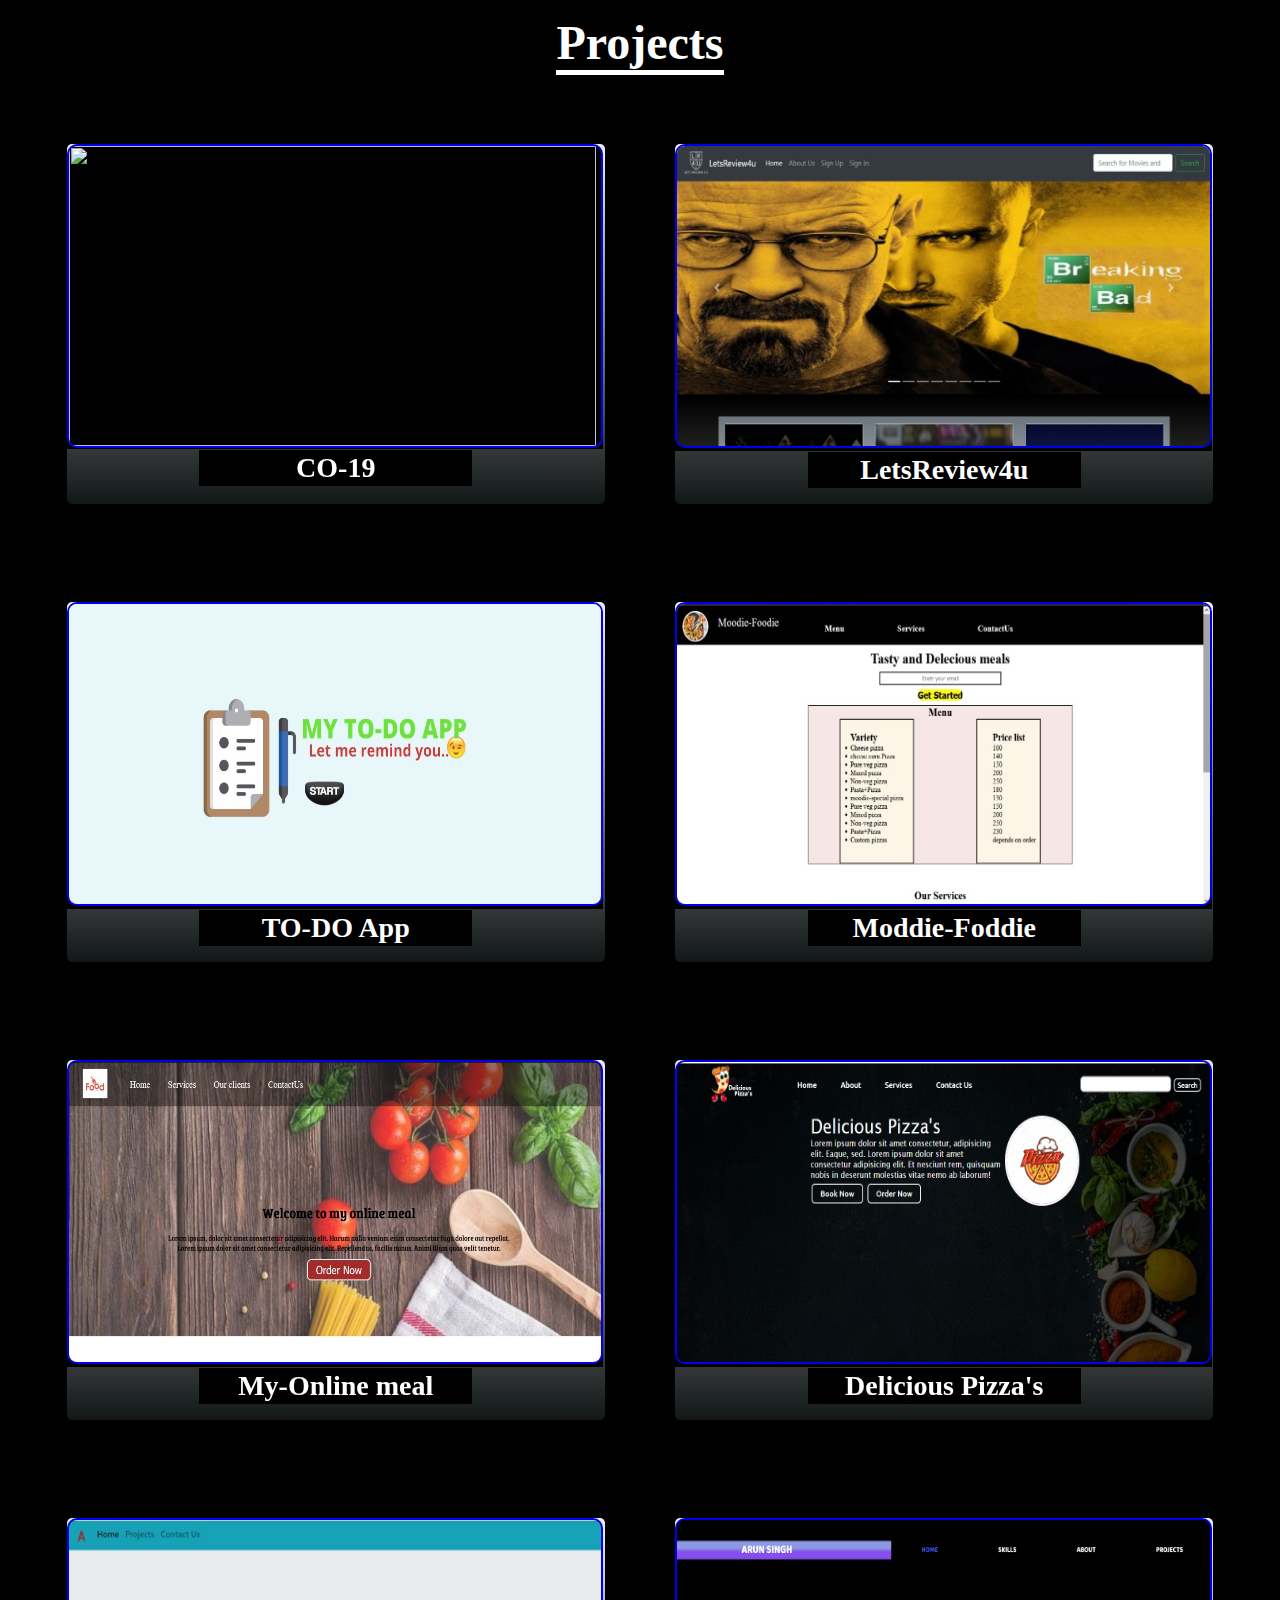
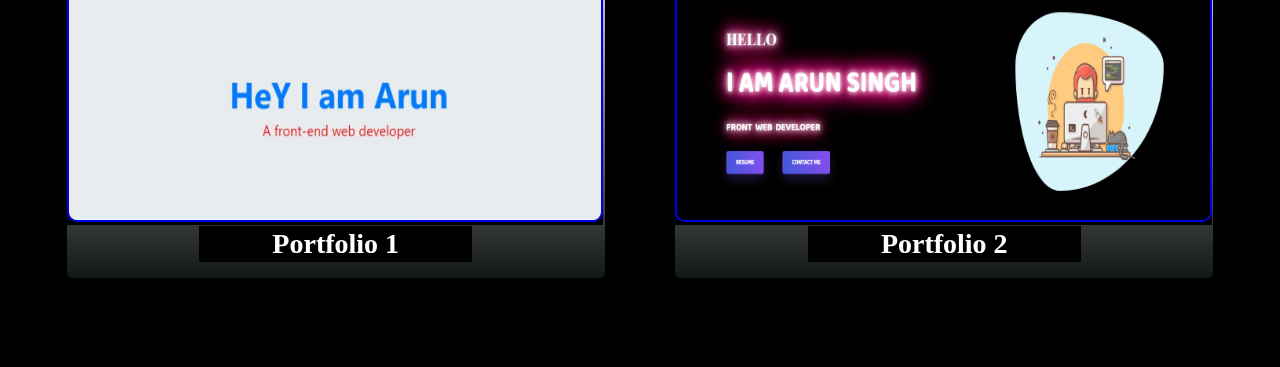
==== projects.html @ 97b61202 "Initial Commit" ====
<!DOCTYPE html>
<html lang="en">

<head>
    <meta charset="UTF-8">
    <meta http-equiv="X-UA-Compatible" content="IE=edge">
    <meta name="viewport" content="width=device-width, initial-scale=1.0">
    <title>Projects</title>
    <link rel="stylesheet" href="css/projects.css">
    <style>
        
    </style>
</head>
<body>
    <main>
        <div class="box1">
            <h1>Projects</h1>
        </div>
        <div class="box2">
            <ul>
                <li>
                    <div class="dabba " onmouseover="dabba(this)" onmouseout="normalDabba(this)" >
                        <a href="https://coviid-19.netlify.app/" target="_blank"> <img src="Images/p1.jfif"  alt="">
                        </a>
                        <div class="title">
                            <h4>CO-19</h4>
                        </div>
                            <p class="data" >I created this project in one of the techathalon in which I acheived 5th Place. Basically,It Is only for covid related Stuffs. I Created This using Bootsrap 4.6. It has No Backend Connected to It.</p>
                    </div>
                </li>
                <li>
                    <div class="dabba" onmouseover="dabba(this)" onmouseout="normalDabba(this)">
                        <a href="https://review4u.netlify.app/" target="_blank"><img src="images/p2.jfif"  alt=""></a>
                        <div class="title">
                            <h4>LetsReview4u</h4>
                        </div>
                            <p class="data">Let'sReview4U is Basically a website where we review different Over the Top (OTT) platform series or shows. It Has no backend connected to it.This task is basically created by my friends but i recreated it and made it fully responsive. In this project I used Bootstrap 4.6 and CSS 3.</p>
                        </div>
                </li>
                <li>
                    <div class="dabba" onmouseover="dabba(this)" onmouseout="normalDabba(this)">
                        <a href="https://reminderlist.netlify.app/" target="_blank"><img src="images/pr3.jfif" alt="">
                        </a>
                        <div class="title"><h4>TO-DO App</h4></div>
                        <p class="data">I created This project using HTML, CSS and JavaScript. In This Anyone can Add  their Task. I know this isn't a very good TO-DO app, but I'm currently honing my skills and will undoubtedly update it in the future. </p></div>
                </li>
                <li>
                    <div class="dabba" onmouseover="dabba(this)" onmouseout="normalDabba(this)">
                        <a href="https://arunsingh009.github.io/plp/" target="_blank"><img src="images/p4.jfif" alt="">
                        </a>
                        <div class="title"><h4>Moddie-Foddie</h4></div>
                        <p class="data">Basically I created this website as landing page for any fast-food shop.There we can add a menu card of the shop and if anyone want to connect with shop owner then they can fill the contact form. I use html and css for this project.</p></div>
                </li>
                <li>
                    <div class="dabba" onmouseover="dabba(this)" onmouseleave="normalDabba(this)">
                        <a href="https://arunsingh009.github.io/My-Online-Meal/" target="_blank"><img src="images/p5.jfif" alt="">
                        </a>
                        <div class="title"><h4>My-Online meal</h4></div>
                        <p class="data">This is my first responive website in which i used html CSS and Javascript. It is just a dummy page in which there is no backend.</p></div>
                </li> 
                <li>
                    <div class="dabba" onmouseover="dabba(this)" onmouseleave="normalDabba(this)">
                        <a href="https://arunsingh009.github.io/firstresponsive-website/" target="_blank"><img src="images/p6.png" alt="">
                        </a>
                        <div class="title"><h4>Delicious Pizza's</h4></div>
                        <p class="data">I used Html Css And Javascript for this project I used Only Frontend part in making this project. It is fully responsive but not interactive.</p></div>
                </li> 
                <li>
                    <div class="dabba" onmouseover="dabba(this)" onmouseleave="normalDabba(this)">
                        <a href="https://arunsingh009.github.io/bootstrap-portfolio-1/" target="_blank"><img src="images/p7.jfif"  alt=""></a>
                        <div class="title"><h4>Portfolio 1</h4></div>
                        <p class="data">I created This portfolio Using Bootstrap. This was created by me just for practice purpose.</p>
                    </div>
                </li>
                <li>
                    <div class="dabba" onmouseover="dabba(this)" onmouseleave="normalDabba(this)">
                        <a href="https://arunsingh009.github.io/bootstrap-portfolio-1/" target="_blank"><img src="images/p8'.png"  alt=""></a>
                        <div class="title"><h4>Portfolio 2</h4></div>
                        <p class="data">I created This Portfolio using HTML CSS anf JavaScript and I am currently working On It to make it Fully Responsive..</p>
                    </div>
                </li>
            </ul>
        </div>
    </main>

</body>
<script>
    function dabba(x){
        // x.style.height='400px';
        x.style.height='fit-content';
        x.querySelector(".data").style.display="block";
        x.querySelector(".data").style.transition="height 7s;";
    }
    function normalDabba(x){
        x.style.height='360px';
        x.querySelector(".data").style.display="none";
    }
</script>

</html>
---- css/projects.css ----
* {
    margin: 0;
    padding: 0;
    /* background-color: #e7f7fa33; */
    background-color: #000;
}
main{
    padding-bottom: 5vh;
}
h1 {
    border-bottom: 5px solid #fff;
    color: #fff;
    font-size: 3rem;
    animation: glow 1s infinite alternate;
}


.box1 {
    height: 10vh;
    display: flex;
    justify-content: center;
    align-items: center;
}
.box2{
    display: flex;
    flex-wrap: wrap;
}
img {
    height: 300px;
    width: 99%;
    border: 2px solid;
    border-radius: 10px;
}

ul {
    display: flex;
    flex-wrap: wrap;
    justify-content: space-evenly;
}

li {
    height: 400px;
    width: 42%;
    border: 2px solid transparent;
    margin-top: 50px;
    list-style: none;
    padding: 2px;

}

.dabba {
    width: 100%;
    height: 360px;
    box-shadow: 0 0 1rem 0 rgba(0, 0, 0, .4);
    border-radius: 5px;
    background-image: linear-gradient(#efeff4, #caffff17);
    backdrop-filter: blur(5px);
    transition: transform 150ms ease-in-out;
}
.dabba:hover{
    transform:  scale(1.1);
    /* height: 400px; */
}
a:active{
    color: black;
}
.data{
    display: none;
    padding: 10px 10px;
    color: #fff;
}
.title{
    width: 50%;
    display: flex;
    justify-content: center;
    align-items: center;
    margin: auto;
    border: 2px solid transparent;
    color: #fff;
}
h4{  
    font-size:28px ;
}
@keyframes glow{
    from{text-shadow:0px 0px 5px #fff,0px 0px 5px #614ad3;}
    to{text-shadow:0px 0px 20px #fff,0px 0px 20px #614ad3;}
  }

  @media(max-width:980px){
      .title{
          width: 70%;
      }
      h4{
          font-size: 20px;
      }
  }
  @media(max-width:700px){
      li{
          width: 90%;
          margin-top: 100px;
      }
      img{
         
          outline: none;
      }
      .box2{
          padding-bottom: 20vh;
      }
  }
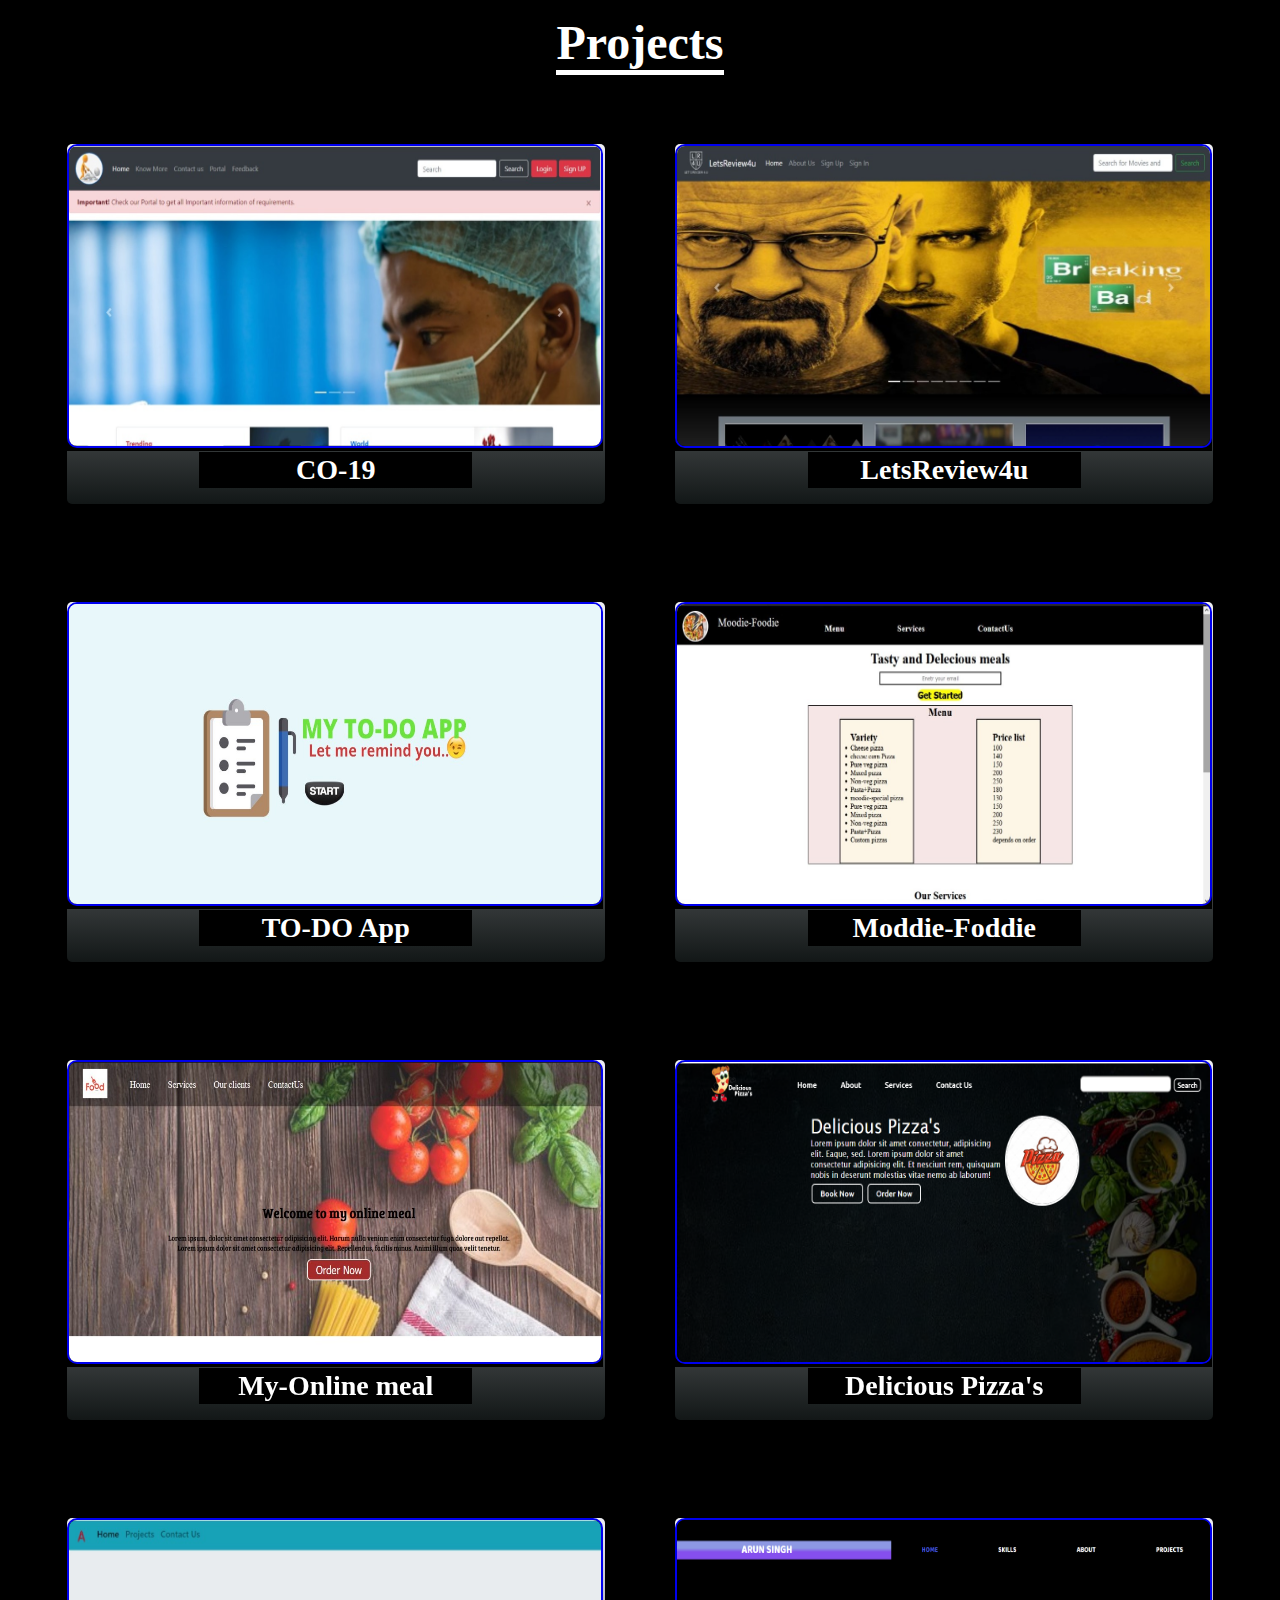
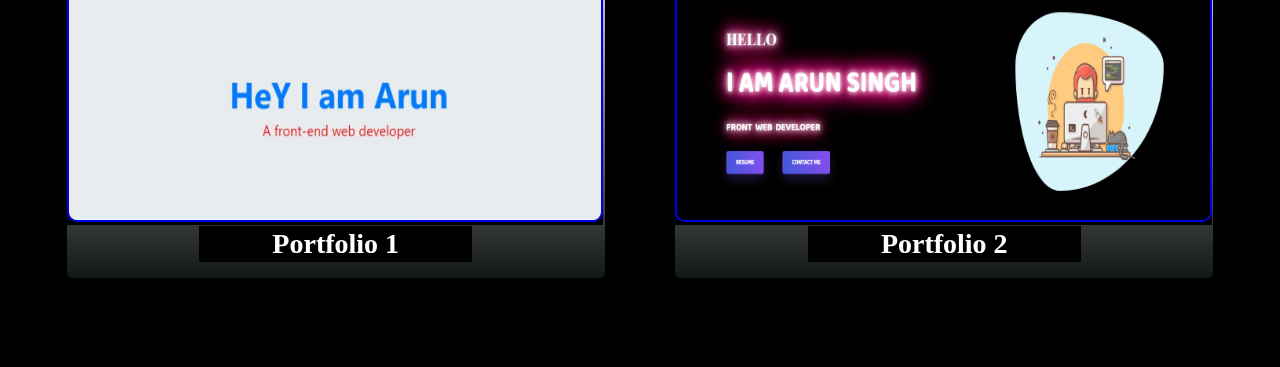
==== commit d0678da5: "Update projects.html" ====
--- a/projects.html
+++ b/projects.html
@@ -20,7 +20,7 @@
             <ul>
                 <li>
                     <div class="dabba " onmouseover="dabba(this)" onmouseout="normalDabba(this)" >
-                        <a href="https://coviid-19.netlify.app/" target="_blank"> <img src="Images/p1.jfif"  alt="">
+                        <a href="https://coviid-19.netlify.app/" target="_blank"> <img src="images/p1.jfif"  alt="">
                         </a>
                         <div class="title">
                             <h4>CO-19</h4>
@@ -97,4 +97,4 @@
     }
 </script>
 
-</html>+</html>
